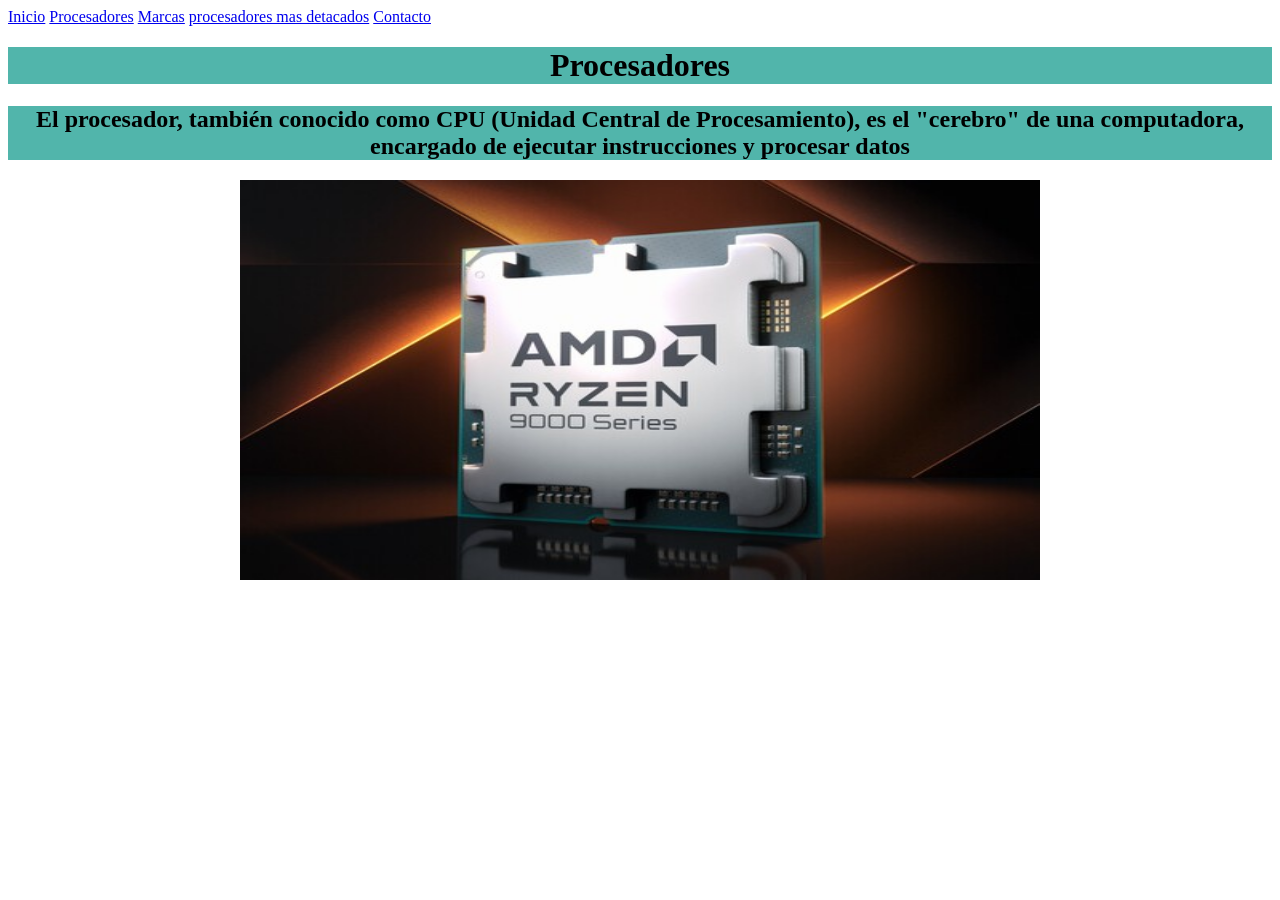
==== index.html @ 0f4ef8bd "Add files via upload" ====
<!DOCTYPE html>
<html lang="en">
<head>
    <meta charset="UTF-8">
    <meta http-equiv="X-UA-Compatible" content="IE=edge">
    <meta name="viewport" content="width=device-width, initial-scale=1.0">
    <title>Procesadores</title>
    <link rel="stylesheet" href="css/estilos.css">
    <style>
        h1{color:rgb(0, 0, 0)}
        h2{color:rgb(0, 0, 0)}
    </style>
</head>

<body>
    <nav>
        <a href="index.html" class="nav-enlace">Inicio</a>
        <a href="pagina2.html" class="nav-enlace">Procesadores</a>
        <a href="pagina3.html" class="nav-enlace">Marcas</a>
        <a href="pagina4.html" class="nav-enlace">procesadores mas detacados</a>
        <a href="pagina5.html" class="nav-enlace">Contacto</a>
    
    </nav>
    <h1 style="background-color: rgb(81, 181, 171) ;"><center>Procesadores</center></h1>
<p><h2 style="background-color: rgb(81, 181, 171) ;"><center>El procesador, también conocido como CPU (Unidad Central de Procesamiento), es el "cerebro" de una computadora, encargado de ejecutar instrucciones y procesar datos</center></h2></p>
<div>
<p style="background-color: blanchedalmond ;">
</p>
<p>
    <center><img src="procesador.jpeg" width="800" height="400"</center>
</p>
</div>


</body>
</html>
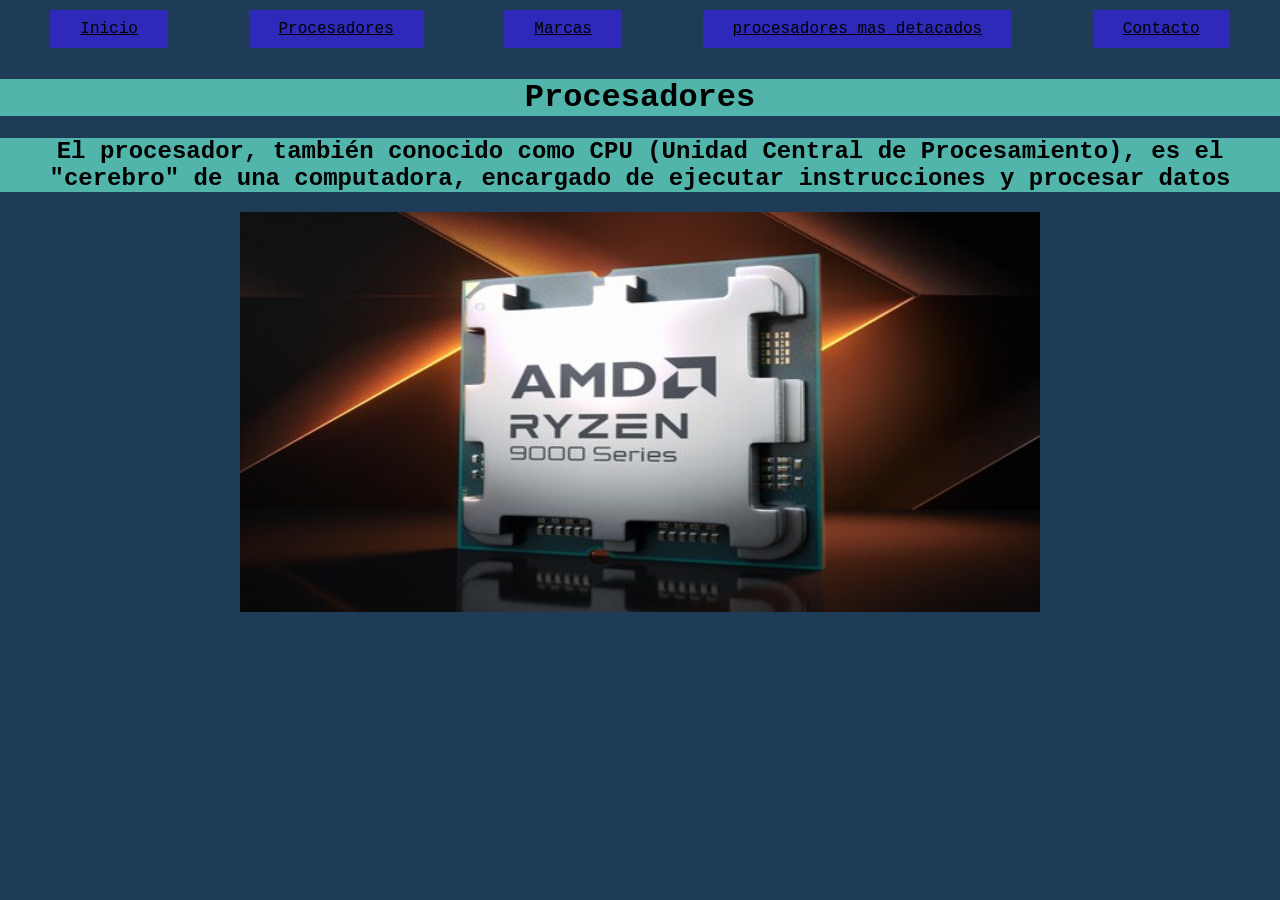
==== commit 67ba10bb: "Update index.html" ====
--- a/index.html
+++ b/index.html
@@ -5,7 +5,7 @@
     <meta http-equiv="X-UA-Compatible" content="IE=edge">
     <meta name="viewport" content="width=device-width, initial-scale=1.0">
     <title>Procesadores</title>
-    <link rel="stylesheet" href="css/estilos.css">
+    <link rel="stylesheet" href="estilos.css">
     <style>
         h1{color:rgb(0, 0, 0)}
         h2{color:rgb(0, 0, 0)}
@@ -33,4 +33,5 @@
 
 
 </body>
-</html>+
+</html>
--- a/estilos.css
+++ b/estilos.css
@@ -0,0 +1,75 @@
+body{ background-color: rgb(30, 60, 87);
+    margin: 0;
+    padding: 0;
+    font-family:'Courier New', Courier, monospace
+}
+p{
+    font-family: 'Courier New', Courier, monospace;
+    line-height: 1.5;
+    text-align: justify;
+}
+h1{ color: rgb(241, 241, 241);
+    font-family:'Courier New', Courier, monospace
+}
+ul{ color: rgb(255, 255, 255);
+    font-family: 'Courier New', Courier, monospace;
+}
+ol{color:rgb(0, 0, 0);
+    font-family:'Courier New', Courier, monospace;
+}
+.nav-enlace{
+    display:inline-block;
+    background-color: #2e29b9;
+    color: #000000;
+    padding: 10px 30px;
+    
+}
+.nav-enlace:hover{
+    background-color: #15369a;
+}
+nav{
+    background-color: rgb(30, 60, 87);
+    padding:10px;
+    display: flex;
+    justify-content: space-around;
+
+}
+header, section, footer {
+    padding: 20px;
+    color: rgb(0, 0, 0);
+    }
+    header {
+    border: 2px solid #ccc;
+    background-color: #22409c;
+    }
+    section {
+    border: 2px solid #ccc;
+    background-color: #007bff;
+    background-color: #1e38bd;
+    min-height: 200px;
+    }
+    footer {
+    border: 2px solid #ccc;
+    background-color: #007bff;
+    background-color: #343a40;
+    text-align: center;
+    }
+    .grid{
+        display: grid;
+        grid-template-columns: 1fr 1fr;
+        grid-template-rows: 1fr 1fr;
+        height: 100vh;
+    }
+    section{
+        border: 2px solid #ccc;
+        padding: 20px;
+        box-sizing: border-box;
+        display: flex;
+        align-items: center;
+        justify-content: center;
+        font-size:  1.5rem;
+    }
+    .s1{ background-color: #2b2d99;}
+    .s2{background-color: #2b2d99;}
+    .s3{background-color: #2b2d99;}
+    .s4{background-color: #2b2d99;}
